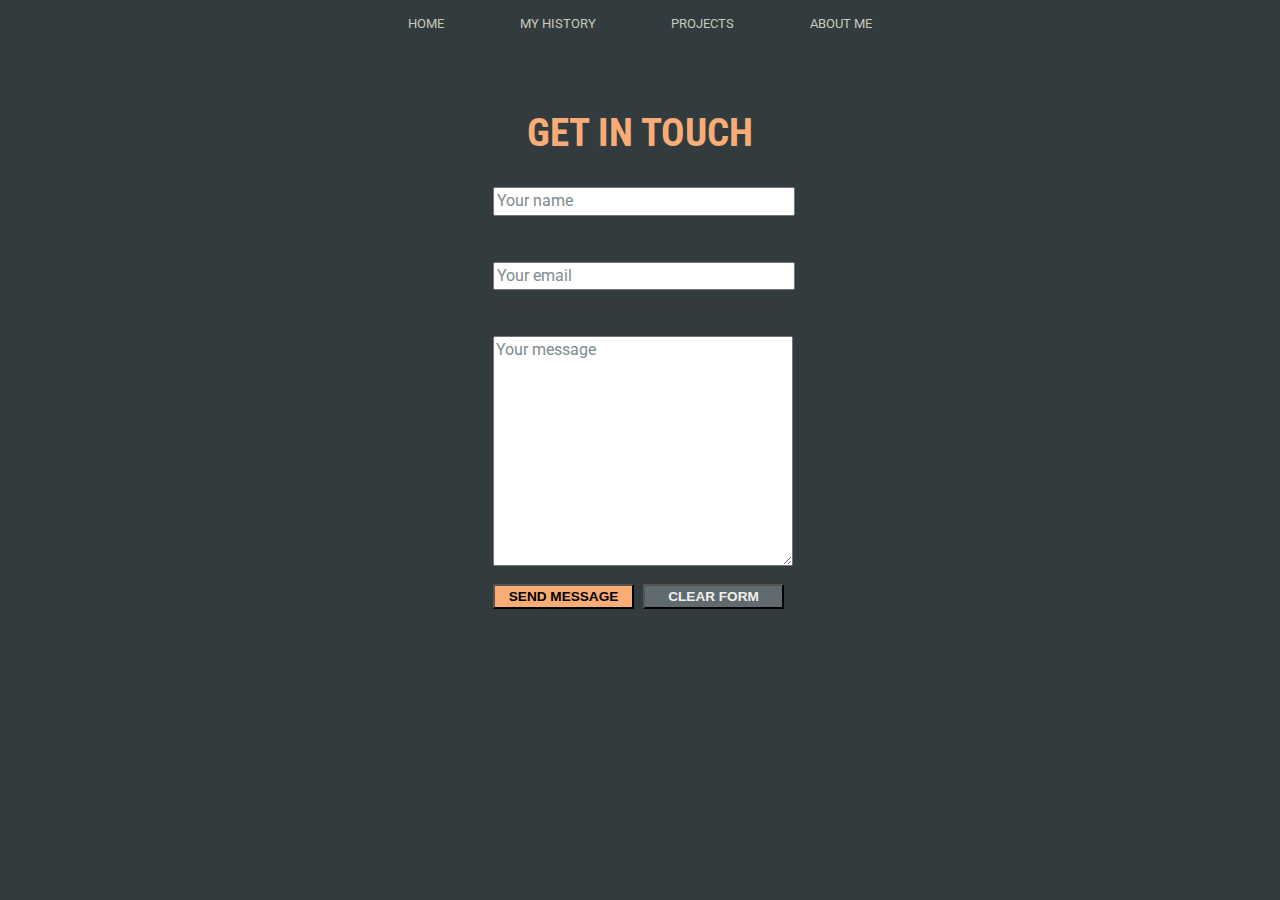
==== contact.html @ 0f2c530c "contact page complete and styled. Clear button JavaScript working" ====
<!DOCTYPE html>
<html lang="en">
<head>
  <meta charset="UTF-8">
  <meta name="viewport" content="width=device-width, initial-scale=1.0">
  <link rel="stylesheet" href="styles.css">
  <link rel="preconnect" href="https://fonts.gstatic.com">
  <link href="https://fonts.googleapis.com/css2?family=Oswald:wght@700&family=Roboto&family=Roboto+Condensed:wght@300&display=swap" rel="stylesheet">
  <title>Contact Matt</title>
</head>
<body>

  <nav>
    <ul class="main-nav">
      <li><a href="index.html">Home</a></li>
      <li><a href="index.html#history">my history</a></li>
      <li><a href="index.html#projects">projects</a></li>
      <li><a href="index.html#about">about me</a></li>
      <!-- <li><a href="#contact">contact me</a></li> -->
    </ul>
  </nav>

  <main>
    <section id="contact">
      <h1 class="branding">Get in touch</h1>
      <form id="contact-form" action="#">
        <label for="name" class="screen-reader-text">Your name</label>
        <p><input type="text" id="name" name="name" placeholder="Your name"></p>

        <label for="email" class="screen-reader-text">Your email</label>
        <p><input type="email" id="email" name="email" placeholder="Your email"></p>

        <label for="message" class="screen-reader-text">Your message</label>
        <p><textarea name="message" id="message" placeholder="Your message" cols="30" rows="10"></textarea></p>

        <button class="button submit" type="submit" name="submit" id="btn-submit">Send message</button>

        <button class="button clear" type="reset" id="btn-clear">Clear form</button>
      </form>
    </section>
  </main>

  <script>
    document.querySelector("#btn-clear").addEventListener("click", function(e) {
      const fields = ["name", "email", "message"];
      for (field in fields) {
        document.getElementById(field).innerText = '';
      }
      // e.preventDefault();
    });
  </script>
    
</body>
</html>
---- styles.css ----
:root {
  /* --dark-grey: #333C3E; */
  --dark-grey: hsl(191, 10%, 22%);
  --mid-grey: #606B6F;
  --white: #F0EFEE;
  --cream: #C9C9BD;
  --orange: #FAAC77;

  font-family: 'Roboto', sans-serif;
}

.screen-reader-text {
  margin: -10000px;
}

body {
  /* max-width: 800px; */
  background-color: var(--dark-grey);
  color: var(--white);
  font-size: 0.9rem;
  margin: 0 auto;
}

h2, h3 {
  font-family: 'Roboto Condensed', sans-serif;
  text-align: center;
  text-transform: uppercase;
}

a:link, a:visited {
  color: inherit;
}

a:hover {
  text-decoration: none;
}

figure {
  margin: 0;
}

.main-nav {
  display: flex;
  justify-content: space-evenly;
  list-style: none;
  padding: 0;
  margin: 1rem 0;
  text-transform: uppercase;
  font-size: 0.8rem;
}

.main-nav a {
  padding: 0.5rem;
}

.main-nav a:link, .main-nav a:visited {
  color: var(--cream);
  text-decoration: none;
}

.main-nav a:hover {
  color: var(--dark-grey);
  background-color: var(--cream);
  border-radius: 0.2rem;
}

header {
  height: 100vh;
  display: flex;
  justify-content: center;
  /* align-items: center; */
}

header .inner {
  font-family: 'Roboto Condensed', sans-serif;
  display: flex;
  flex-direction: column;
  align-items: center;
  margin-top: 10vh;
}

.inner img {
  border-radius: 50%;
  width: 60%;
}

.branding {
  color: var(--orange);
  text-transform: uppercase;
  font-size: 2.45rem;
  margin-bottom: 0;
}

.role {
  color: var(--cream);
  text-transform: uppercase;
  font-size: 1.1rem;
  margin-top: 0;
}

main {
  display: flex;
  flex-direction: column;
  align-items: center;
}

section {
  padding: 1rem;
  margin-bottom: 1rem;
  /* max-width: 600px; */
  /* min-height: 100vh; */
  padding-bottom: 4rem;
  position: relative;
  background-color: var(--white);
  color: var(--dark-grey);
}

/* section:nth-child(odd) {
  background-color: var(--white);
  color: var(--dark-grey);
}

section:nth-child(even) {
  background-color: var(--mid-grey);
} */

.top-link {
  position: absolute;
  display: block;
  right: 1rem;
  top: 0.5rem;
  text-transform: uppercase;
  color: var(--dark-grey);
  /* background-color: var(--cream); */
  padding: 0.3rem 0.6rem;
  font-weight: bold;
  border-bottom: 1px solid var(--dark-grey);
  border-right: 1px solid var(--dark-grey);
  border-radius: 0.2rem;
  font-size: smaller;
}

.top-link a {
  text-decoration: none;
}

section h2 {
  font-size: 3rem;
  padding-bottom: 1rem;
  border-bottom: 1px solid var(--dark-grey);
  color: var(--dark-grey);
}

section h3 {
  font-size: 2rem;
  color: var(--dark-grey);
  background-color: var(--cream);
  padding: 1rem 0;
  margin: 2rem 0 1rem 0;
}

#accident {
  width: 100%;
}

#history figcaption {
  text-align: center;
  color: var(--mid-grey);
  font-size: smaller;
  font-style: italic;
}

.project {
  margin-bottom: 4rem;
}

.project-inner img {
  width: 100%;
  border: 0px solid var(--mid-grey);
  box-shadow: 0 0 8px 3px #aaa;
}

a.project-link {
  display: block;
  text-align: center;
  text-decoration: none;
  text-transform: uppercase;
  background-color: #505B5F;
  color: var(--white);
  padding: 0.5rem;
  border: 1px solid var(--dark-grey);
  border-radius: 0.5rem;
}

.project-link:hover {
  background-color: #404B4F;
}

.about img {
  width: 100%;
}

footer {
  padding: 1rem;
  text-align: center;
}

/*** CONTACT PAGE ***/
#contact {
  background-color: inherit;
  color: inherit;
  padding: 7vh 10vw;
}

#contact h1 {
  font-family: 'Roboto Condensed', sans-serif;
  text-align: center;
  padding: 0;
  margin: 0;
}

#contact-form input, #contact-form textarea {
  width: 100%;
  line-height: 1.4rem;
  font-family: 'Roboto', sans-serif;
  font-size: 1rem;
  color: var(--dark-grey);
}

input::placeholder, textarea::placeholder {
  color: #808B8F;
}

input:focus, textarea:focus {
  outline: 5px solid var(--orange);
}

.button {
  font-size: 0.85rem;
  font-weight: 600;
  text-transform: uppercase;
  width: 48%;
  padding: 0.2rem;
  
}

.submit {
  background-color: var(--orange);

}
.clear {
  background-color: var(--mid-grey);
  color: var(--white);
  margin-left: 2%;
}




/*** MEDIA QUERIES ***/
@media screen and (min-width: 600px) {
  .main-nav {
    width: 600px;
    margin: 1rem auto;
  }

  section {
    max-width: 600px;
    padding: 4rem;
  }
}


@media screen and (min-width: 992px) {
  section {
    max-width: 1200px;
  }

  #history .flex-container {
    display: flex;
    flex-direction: row-reverse;
    justify-content: space-between;
  }

  .flex-container figure {
    flex-basis: 45%;
  }

  #history .flex-container div {
    flex-basis: 45%;
  }

  #history > p:last-child {
    margin: 0 20%;
    padding: 2rem;
    font-size: larger;
    background-color: var(--cream);
  }

  #accident {
    width: 90%;
    padding: 5%;
  }

  .project-inner {
    display: flex;
    justify-content: space-between;
  }

  .project-inner img, .project-inner div {
    width: 48%;
  }

  .project-inner div {
    display: flex;
    flex-direction: column;
    justify-content: space-between;
  }

  .about > div {
    display: flex;
    justify-content: space-evenly;
  }

  .about div img {
    width: 30%;
    /* padding: 0 25% 0 0; */
  }

  .about div div, .about div aside {
    width: 50%;
    padding: 2rem;
  }


}
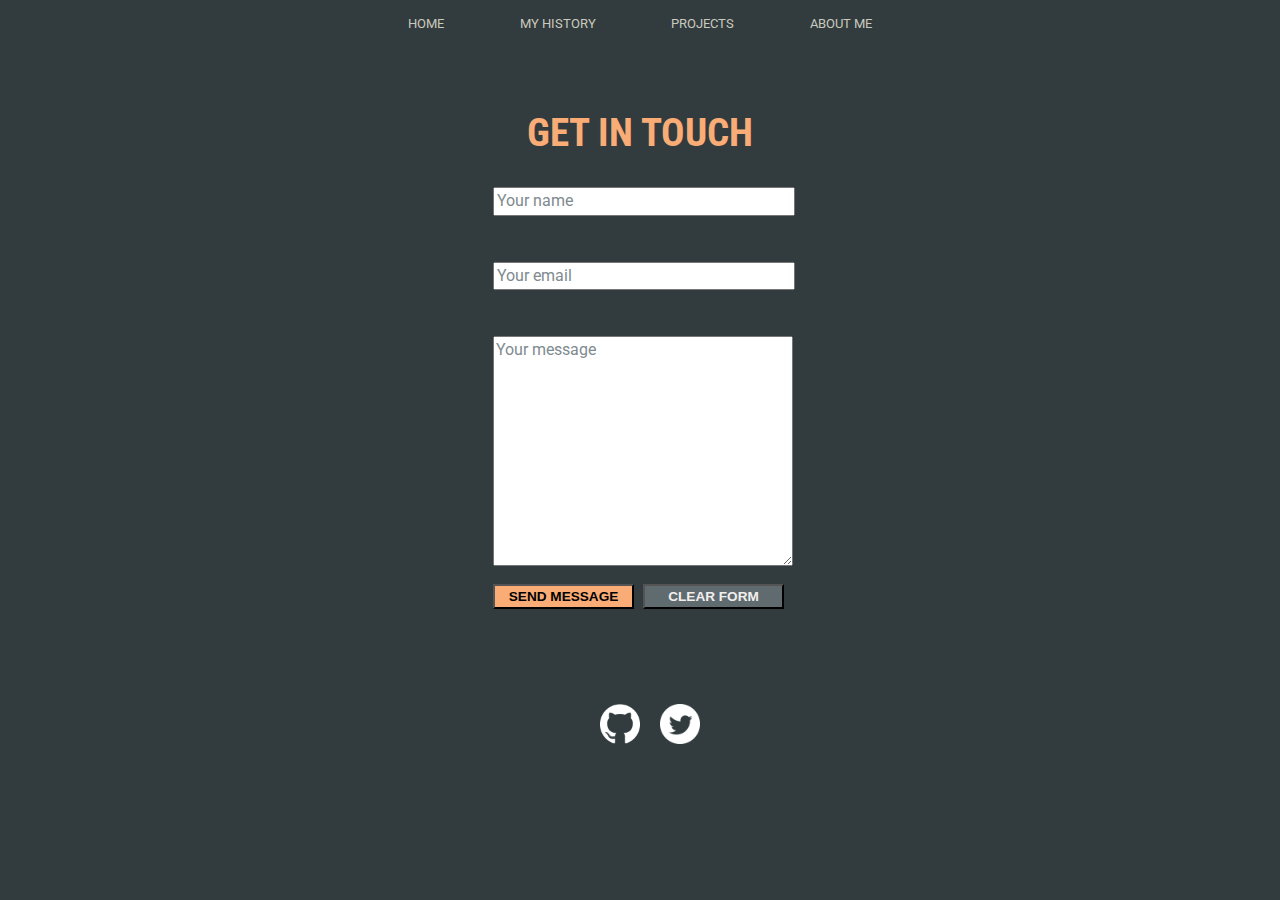
==== commit a1647e8b: "improved the footer section and added some twitter and github links" ====
--- a/contact.html
+++ b/contact.html
@@ -38,15 +38,33 @@
         <button class="button clear" type="reset" id="btn-clear">Clear form</button>
       </form>
     </section>
+    <footer>
+      <div>
+        <a href="https://github.com/matt-j-e"><img src="github.png" width="40px" alt="Github logo"></a>
+      </div>
+      <div>
+        <a href="https://twitter.com/MattEdwards_Dev"><img src="twitter.png" width="40px" alt="Twitter logo"></a>
+      </div>
+    </footer>
   </main>
 
   <script>
+    const fields = ["name", "email", "message"];
+    
     document.querySelector("#btn-clear").addEventListener("click", function(e) {
-      const fields = ["name", "email", "message"];
-      for (field in fields) {
-        document.getElementById(field).innerText = '';
+      for (field of fields) {
+        document.getElementById(field).value = '';
       }
-      // e.preventDefault();
+    });
+
+    document.querySelector("#btn-submit").addEventListener("click", function(e) {
+      e.preventDefault();
+      const data = [];
+      for (field of fields) {
+        // item = document.getElementById(field).value
+        data.push(document.getElementById(field).value);
+      };
+      window.alert(`NAME: ${data[0]}\n\nEMAIL: ${data[1]}\n\nMESSAGE: \n${data[2]}`);
     });
   </script>
     
--- a/styles.css
+++ b/styles.css
@@ -202,7 +202,12 @@
 
 footer {
   padding: 1rem;
-  text-align: center;
+  display: flex;
+  justify-content: space-between;
+}
+
+footer div {
+  width: 25%;
 }
 
 /*** CONTACT PAGE ***/
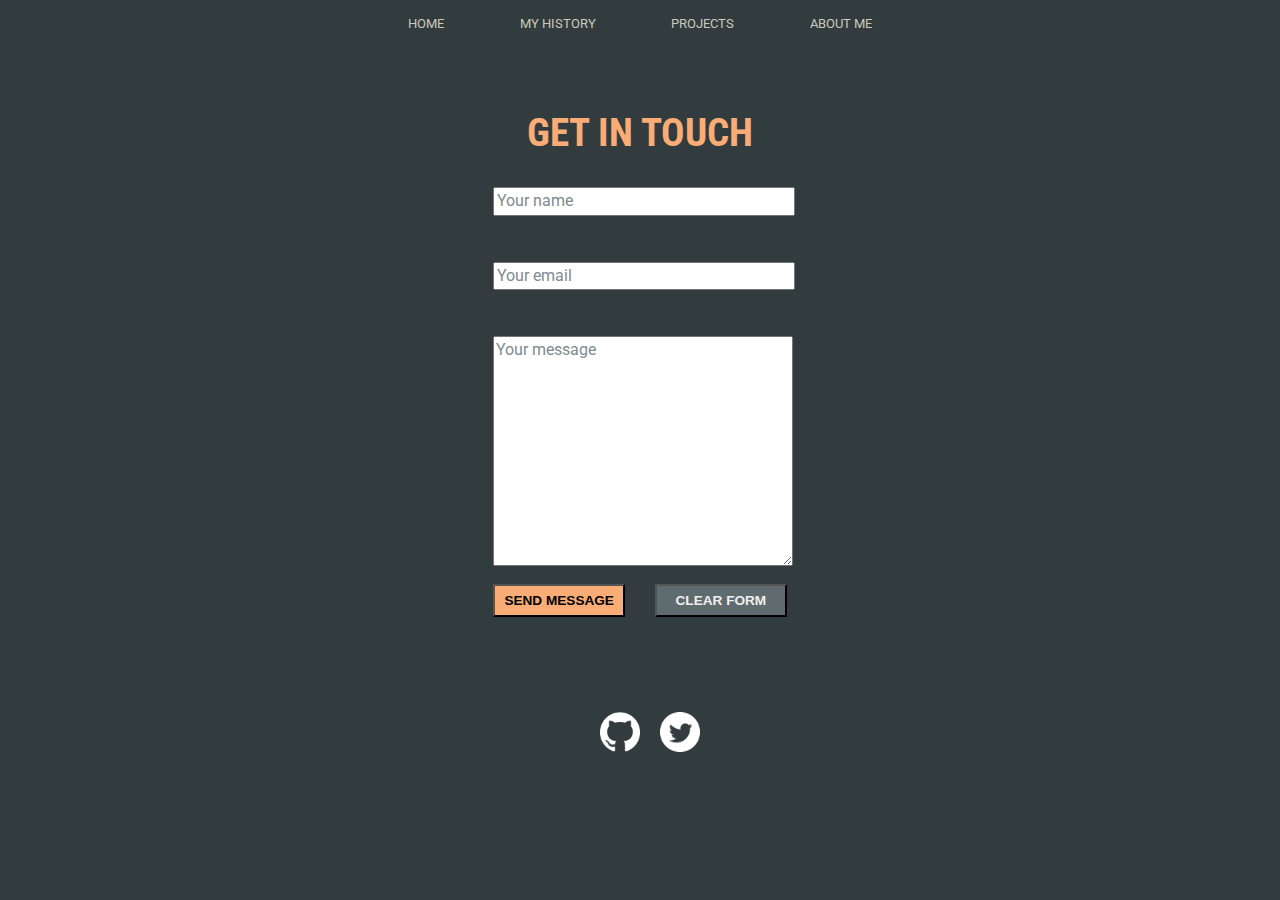
==== commit bcfba13c: "minor cosmetic changes to contact page" ====
--- a/contact.html
+++ b/contact.html
@@ -33,9 +33,12 @@
         <label for="message" class="screen-reader-text">Your message</label>
         <p><textarea name="message" id="message" placeholder="Your message" cols="30" rows="10"></textarea></p>
 
-        <button class="button submit" type="submit" name="submit" id="btn-submit">Send message</button>
+        <div class="button-container">
+          <button class="button submit" type="submit" name="submit" id="btn-submit">Send message</button>
 
-        <button class="button clear" type="reset" id="btn-clear">Clear form</button>
+          <button class="button clear" type="reset" id="btn-clear">Clear form</button>
+        </div>
+        
       </form>
     </section>
     <footer>
--- a/styles.css
+++ b/styles.css
@@ -240,13 +240,21 @@
   outline: 5px solid var(--orange);
 }
 
+.button-container {
+  width: 100%;
+  display: flex;
+  justify-content: space-between;
+}
+
 .button {
   font-size: 0.85rem;
   font-weight: 600;
-  text-transform: uppercase;
-  width: 48%;
-  padding: 0.2rem;
-  
+  line-height: 1.7rem;
+  text-transform: uppercase;
+  width: 45%;
+  /* padding: 0.3rem; */
+  margin: 0;
+  cursor: pointer;
 }
 
 .submit {
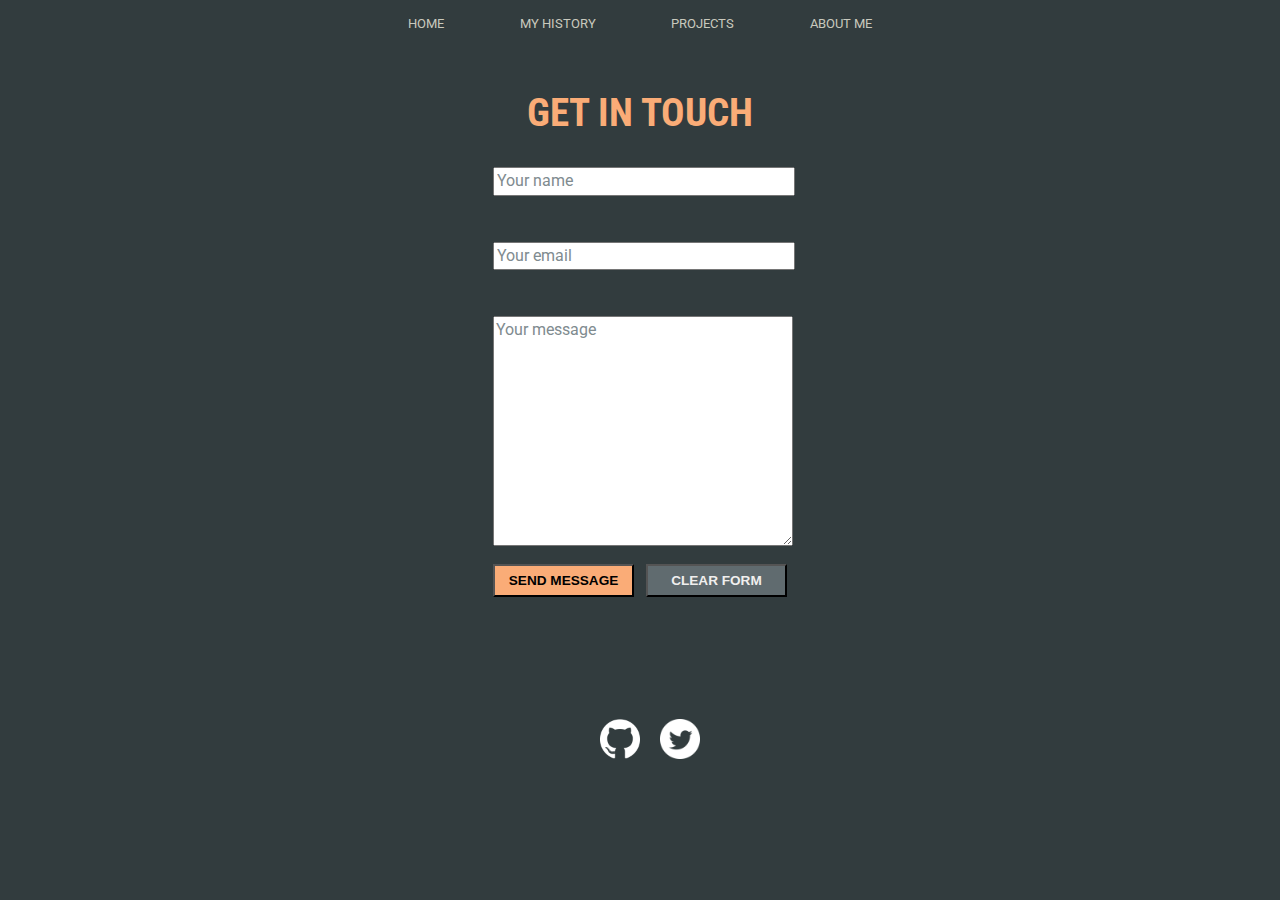
==== commit f2a980e4: "added sticky nav functionality plus subtle box shadow added to the nav element on scroll down" ====
--- a/contact.html
+++ b/contact.html
@@ -69,6 +69,14 @@
       };
       window.alert(`NAME: ${data[0]}\n\nEMAIL: ${data[1]}\n\nMESSAGE: \n${data[2]}`);
     });
+  
+    window.addEventListener('scroll', () => {
+      if(window.scrollY > 0) {
+        document.querySelector('nav').style.boxShadow = '0 3px rgba(0,0,0,0.1)';
+      } else {
+        document.querySelector('nav').style.boxShadow = 'none';
+      }
+    });
   </script>
     
 </body>
--- a/styles.css
+++ b/styles.css
@@ -39,6 +39,13 @@
   margin: 0;
 }
 
+nav {
+  width: 100%;
+  position: fixed;
+  z-index: 1;
+  background-color: var(--dark-grey);
+}
+
 .main-nav {
   display: flex;
   justify-content: space-evenly;
@@ -76,7 +83,7 @@
   display: flex;
   flex-direction: column;
   align-items: center;
-  margin-top: 10vh;
+  margin-top: 15vh;
 }
 
 .inner img {
@@ -214,7 +221,7 @@
 #contact {
   background-color: inherit;
   color: inherit;
-  padding: 7vh 10vw;
+  padding: 10vh 10vw;
 }
 
 #contact h1 {
@@ -251,7 +258,7 @@
   font-weight: 600;
   line-height: 1.7rem;
   text-transform: uppercase;
-  width: 45%;
+  width: 48%;
   /* padding: 0.3rem; */
   margin: 0;
   cursor: pointer;
